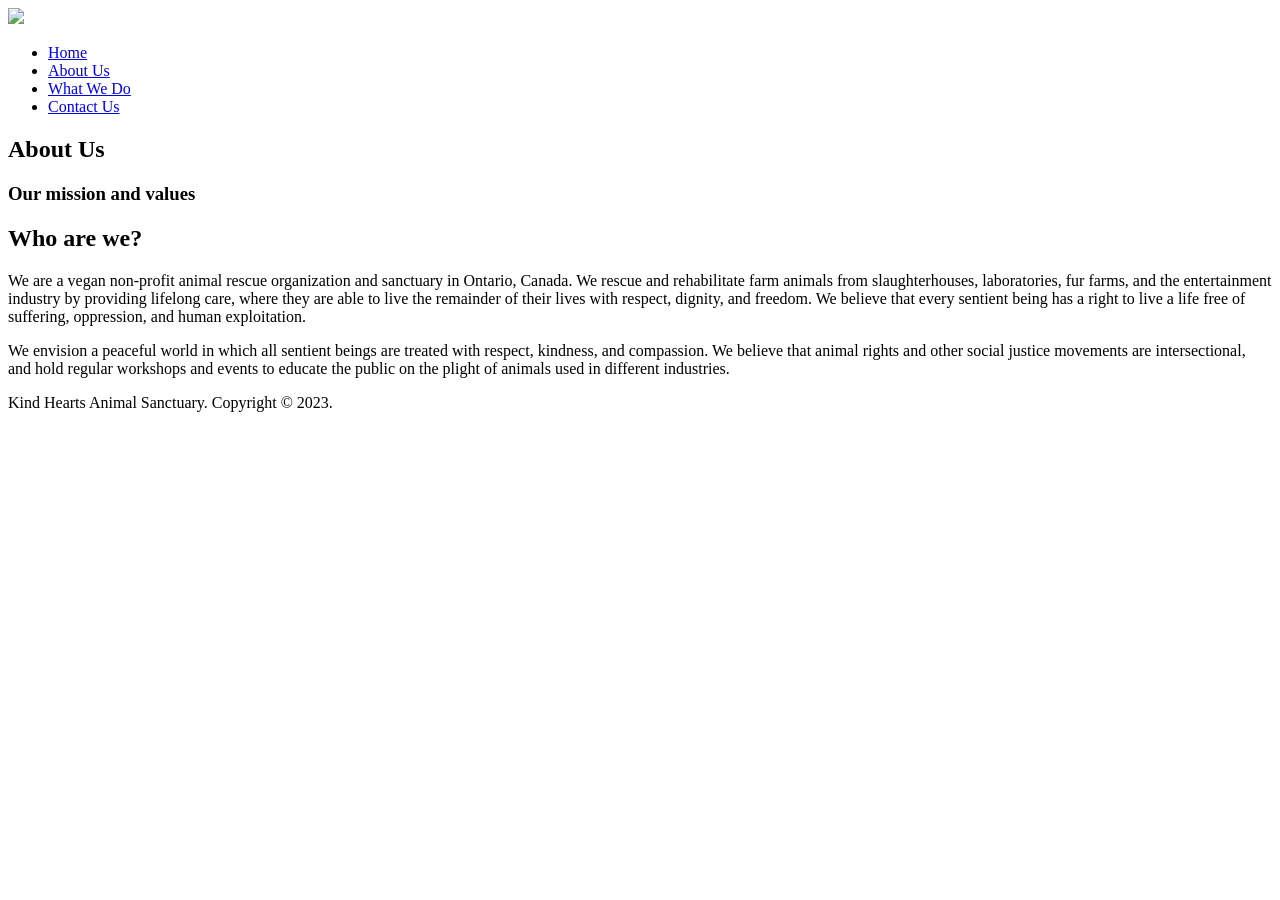
==== about.html @ 319e522d "Add files via upload" ====
<!DOCTYPE html>
      <html lang="en">
        <head>
          <base href="https://app.bsd.education">
          
          
          
          <link rel="stylesheet" href="style.css" />
          
          
          
        </head>
        <body>
          

    <!-- Container for ALL webpage content -->
    <div id="wrapper">
        
        <!-- Header -->
        <header>
            <img src="https://app.bsd.education/resources/projects/multi-page-website-new/logo.png" />
			<ul>
				<li>
					<a href="index.html">Home</a>
				</li>
				<li>
					<a class="active" href="about.html">About Us</a>
				</li>
				<li>
					<a href="what-we-do.html">What We Do</a>
				</li>
				<li>
					<a href="contact.html">Contact Us</a>
				</li>
			</ul>
        </header>
        
        <!-- Page Content -->
		<section>
			<div id="about-banner" class="banner">
                <h2>About Us</h2>
                <h3>Our mission and values</h3>
            </div>
            
            <div class="text-wrapper">
                <h2>Who are we?</h2>
                <p>We are a vegan non-profit animal rescue organization and sanctuary in Ontario, Canada. We rescue and rehabilitate farm animals from slaughterhouses, laboratories, fur farms, and the entertainment industry by providing lifelong care, where they are able to live the remainder of their lives with respect, dignity, and freedom. We believe that every sentient being has a right to live a life free of suffering, oppression, and human exploitation.</p>
                <p>We envision a peaceful world in which all sentient beings are treated with respect, kindness, and compassion. We believe that animal rights and other social justice movements are intersectional, and hold regular workshops and events to educate the public on the plight of animals used in different industries.</p>
            </div>
		</section>
        
        <!-- Footer -->
		<footer>
			<p>Kind Hearts Animal Sanctuary. Copyright &copy; 2023.</p>
		</footer>
        
    </div>


          
          
          
        </body>
      </html>
---- style.css ----
@font-face {
    font-family: "Amatic SC";
    src: url("/resources/fonts/AmaticSC-Bold.ttf");
}

@font-face {
    font-family: "Work Sans";
    src: url("/resources/fonts/WorkSans-Regular.ttf");
}

html {
    box-sizing: border-box;
}

body {
    font-family: "Work Sans", sans-serif;
    margin: 0;
    padding: 0;
}

h1, h2, h3, h4, h5, h6 {
    font-family: "Amatic SC", cursive, sans-serif;
}

header {
    background-color: rgba(0, 0, 0, 0.6);
    display: flex;
    justify-content: space-between;
    align-items: center;
    padding: 10px 15px;
    box-sizing: border-box;
    position: fixed;
    top: 0;
    left: 0;
    width: 100%;
    z-index: 100;
    box-shadow: 0 5px 7px rgba(0, 0, 0, 0.4);
}

header img {
    height: 60px;
}

header ul {
    list-style-type: none;
    padding: 0;
    margin: 0;
    display: flex;
    gap: 20px;
    font-family: "Amatic SC", cursive, sans-serif;
    font-size: 24px;
}

header ul li a {
    color: white;
    text-decoration: none;
}

header ul li a:hover,
header ul li a.active {
    color: #FFD600;
    text-decoration: underline;
}

div.banner {
    height: 45vh;
    background-size: cover;
    background-position: center center;
    position: relative;
    text-align: center;
    color: #ffffff;
    display: flex;
    flex-direction: column;
    justify-content: center;
    margin-bottom: 1.5rem;
    text-shadow: 3px 3px 3px rgba(0, 0, 0, 0.8);
}

#home-banner {
    background-image: url("/resources/projects/tr-multi-page-website/banner-1.jpg");
}

#about-banner {
    background-image: url("/resources/projects/create-a-multi-page-website/header2.jpg");
}

#services-banner {
    background-image: url("/resources/projects/tr-multi-page-website/banner-3.jpg");
}

#contact-banner {
    background-image: url("/resources/projects/create-a-multi-page-website/header4.jpg");
}

/* <h1> element on the Home page banner */
.banner h1 {
    margin: 0;
    font-size: 65px;
}

/* <h2> element on the Home page banner only */
#home-banner h2 {
    font-size: 42px;
}

/* <h2> elements in the page banners */
.banner h2 {
    font-size: 60px;
    margin: 10px 0 0;
}

/* <h3> elements in the page banners */
.banner h3 {
    font-size: 40px;
    margin-top: -5px;
}

h2 {
    font-size: 3em;
    margin: 0;
    padding: 0;
}

p {
    font-size: 18px;
    font-family: "Work Sans", sans-serif;
}

h4 {
    font-family: "Work Sans", sans-serif;
    line-height: 0.5;
}

/* Font Awesome icons in the Contact page */
h4::before {
    font-family: "Font Awesome 5 Free";
    margin-right: 10px;
    color: #000000; 
}

h4#email-info::before {
    content: "\f0e0";
}

h4#phone-info::before {
    content: "\f095";
}

h4#address-info::before {
    content: "\f3c5";
}

div.row {
    display: flex;
    justify-content: space-evenly;
    padding: 0 3% 3% 3%;
    margin-bottom: 1%;
}

/* Images on the Home and "What We Do" pages */
section img {
    width: 100%;
    object-fit: contain;
}

section.text-col {
    flex: 2 1 0;
    padding: 2% 3%;
}

section.img-col {
    flex: 1 1 0;
    align-items: center;
    justify-content: center;
    display: flex;
}

/* Container for the text in the "About Us" and "Contact Us" pages */
.text-wrapper {
    display: grid;
    grid-template-columns: 1fr min(100ch, 100%) 1fr;
    padding: 3%;
}

.text-wrapper>* {
    grid-column: 2;
}

footer {
	background-color: #41924B;
	color: white;
	font-size: 14px;
	text-align: center;
	padding: 12px;
}

/* Footer text */
footer p {
	font-size: 14px;
	margin: 0;
}


/* Media queries for mobile view */
@media (max-width: 414px) {
    .banner h1 {
        font-size: 2em;
    }
    #home-banner h2 {
        font-size: 1.5em;
    }
    .row {
        flex-direction: column;
        align-items: center;
        justify-content: center;
    }
    .row img {
        width: 70%;
    }
}
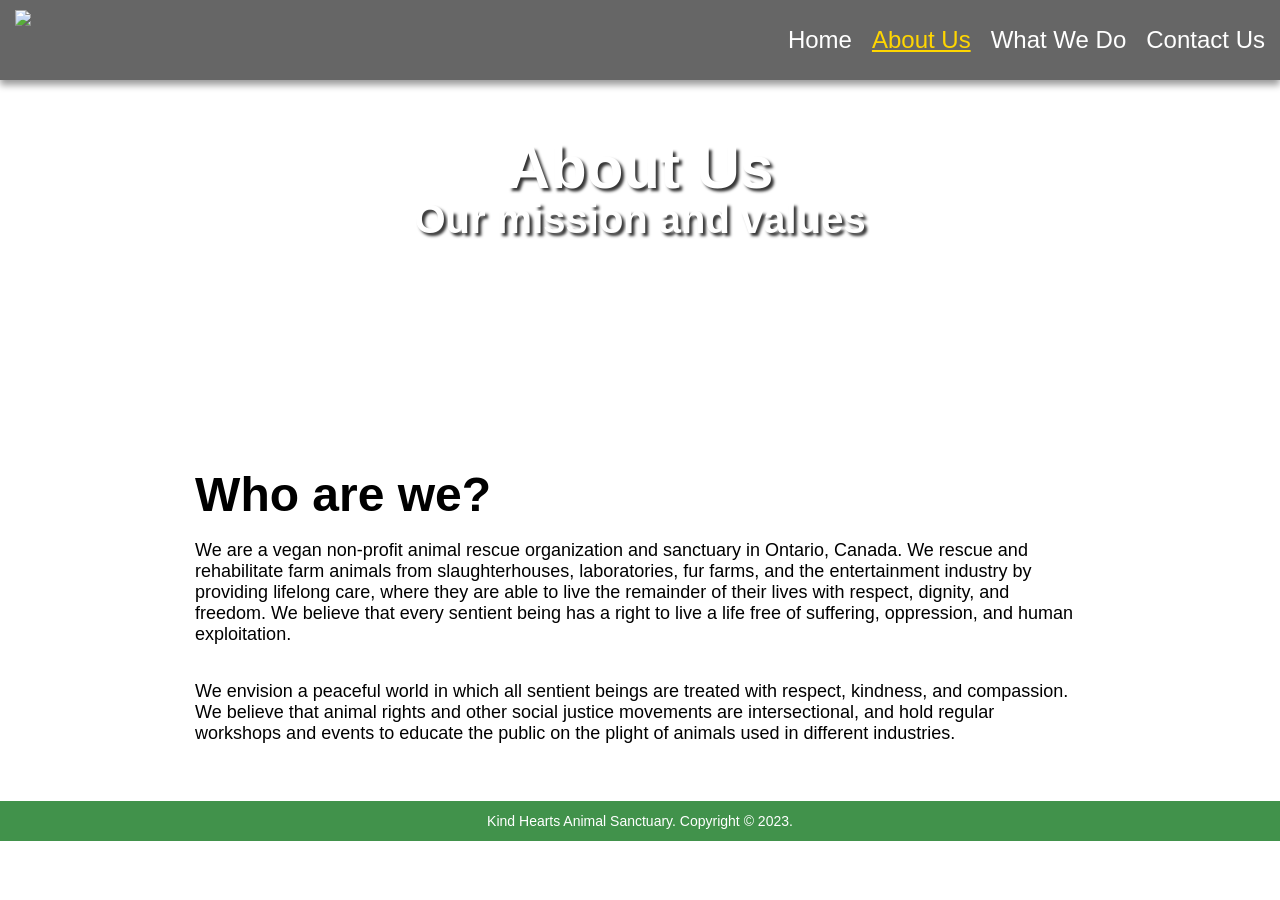
==== commit c563130e: "Remove base tag from about.html" ====
--- a/about.html
+++ b/about.html
@@ -2,7 +2,7 @@
       <!DOCTYPE html>
       <html lang="en">
         <head>
-          <base href="https://app.bsd.education">
+
           
           
           
@@ -63,4 +63,4 @@
           
         </body>
       </html>
-    +    
